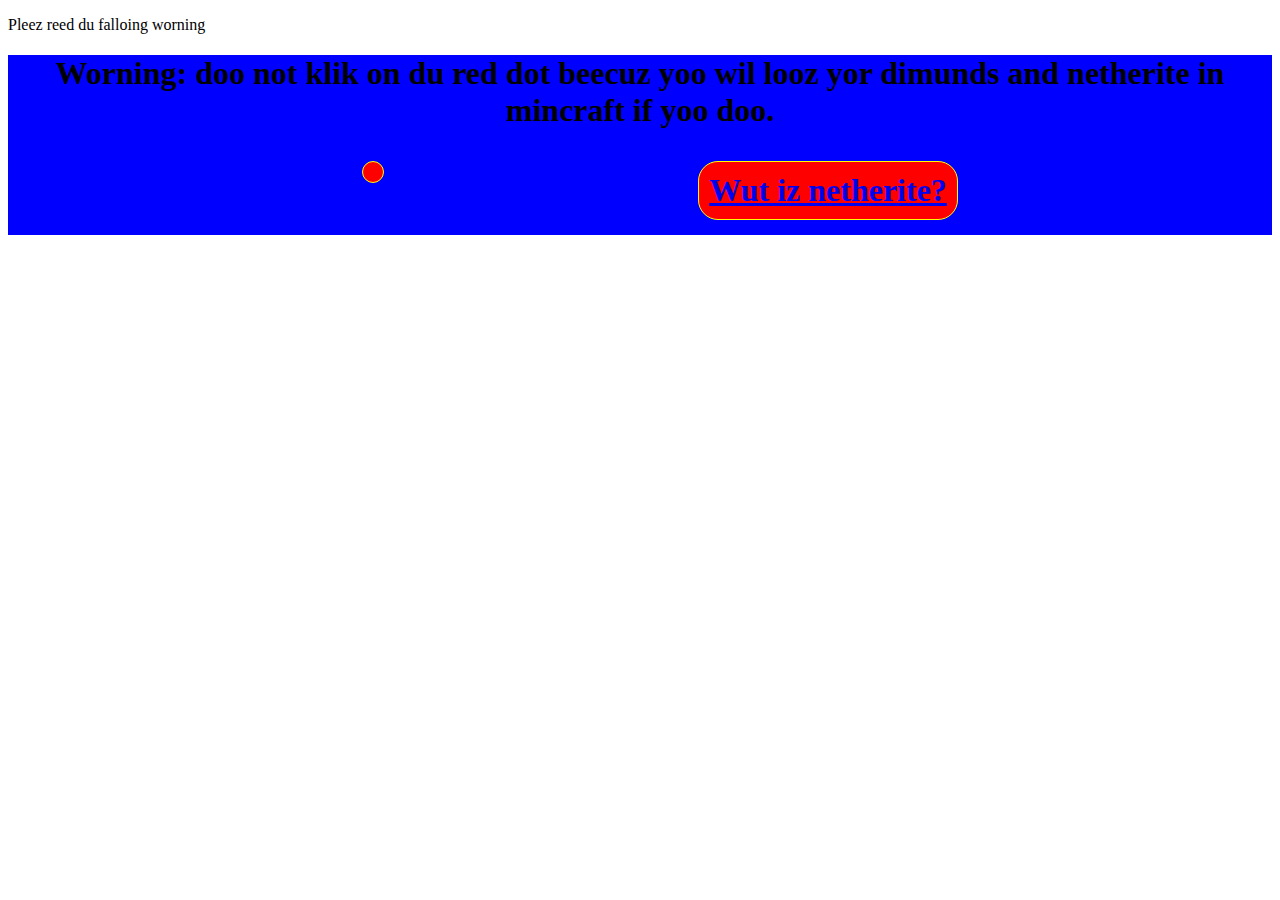
==== index.html @ 413c6275 "Update index.html" ====
<!DOCTYPE html>
<html>
  <head>
    <link href="style.css" rel="stylesheet" type="text/css" />
  </head>
  <body>
    
      <p>Pleez reed du falloing worning</p>
    
    <div id="header" onclick="changeColor()">
      <h1>Worning: doo not klik on du red dot beecuz yoo wil looz yor dimunds and netherite in mincraft if yoo doo.<h1>
        <ul id="navbar">
          <a href="this-is-not-a-button.html">
            <li></li></a>
          <a href="you-found-a-secret.html><li><-red dot</li></a>
          <a href="minecraft.html"><li>Wut iz netherite?</li></a>
        </ul>
    </div>

    <script>
      function changeColor() {
        var header = document.getElementById("header");
        var n = (Math.random() * 0xfffff * 1000000).toString(16);
        var newColor = '#' + n.slice(0, 6);
        header.style.backgroundColor = newColor;
      }
    </script>
    <script src="script.js"></script>
  </body>
</html>
---- style.css ----
#header {
  text-align: center;
  background-color: blue;
}
#navbar {
  display:flex;
  justify-content: space-evenly;
}
navbar a {
  text-decoration: none;
  color: orange;
}
#navbar li {
  list-style-type: none;
  padding: 10px;
  border: 1px solid yellow;
  border-radius: 20px;
  margin: 0px 0px 15px 0px;
  background-color: red;
}
#navbar li:hover {
  background-color: purple;
}
.pic {
  width: 250px;
  height: 250px;
}
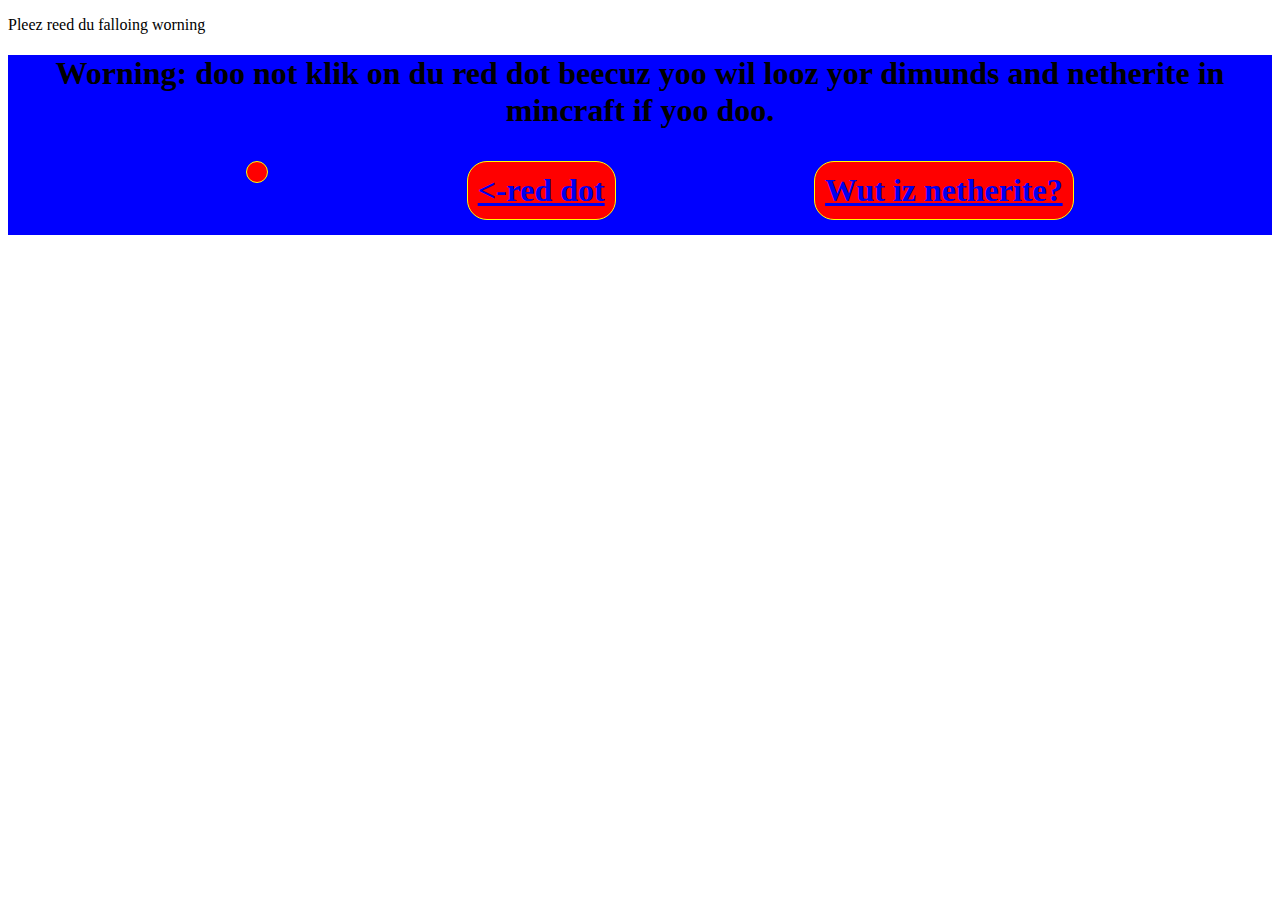
==== commit 5acd7cff: "Update index.html" ====
--- a/index.html
+++ b/index.html
@@ -12,7 +12,7 @@
         <ul id="navbar">
           <a href="this-is-not-a-button.html">
             <li></li></a>
-          <a href="you-found-a-secret.html><li><-red dot</li></a>
+          <a href="you-found-a-secret.html"><li><-red dot</li></a>
           <a href="minecraft.html"><li>Wut iz netherite?</li></a>
         </ul>
     </div>
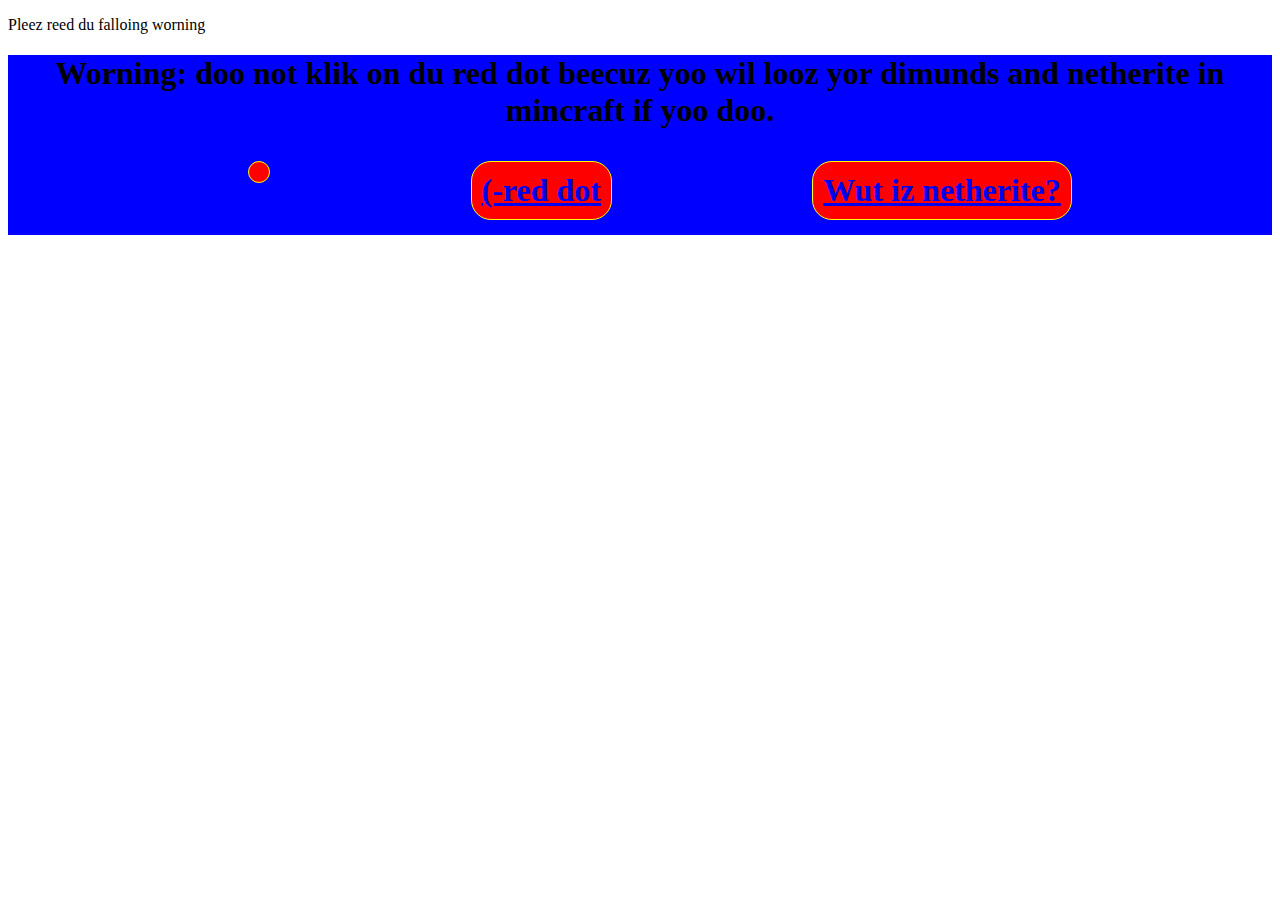
==== commit ec5fa2a4: "Update index.html" ====
--- a/index.html
+++ b/index.html
@@ -12,7 +12,7 @@
         <ul id="navbar">
           <a href="this-is-not-a-button.html">
             <li></li></a>
-          <a href="you-found-a-secret.html"><li><-red dot</li></a>
+          <a href="you-found-a-secret.html"><li>(-red dot</li></a>
           <a href="minecraft.html"><li>Wut iz netherite?</li></a>
         </ul>
     </div>
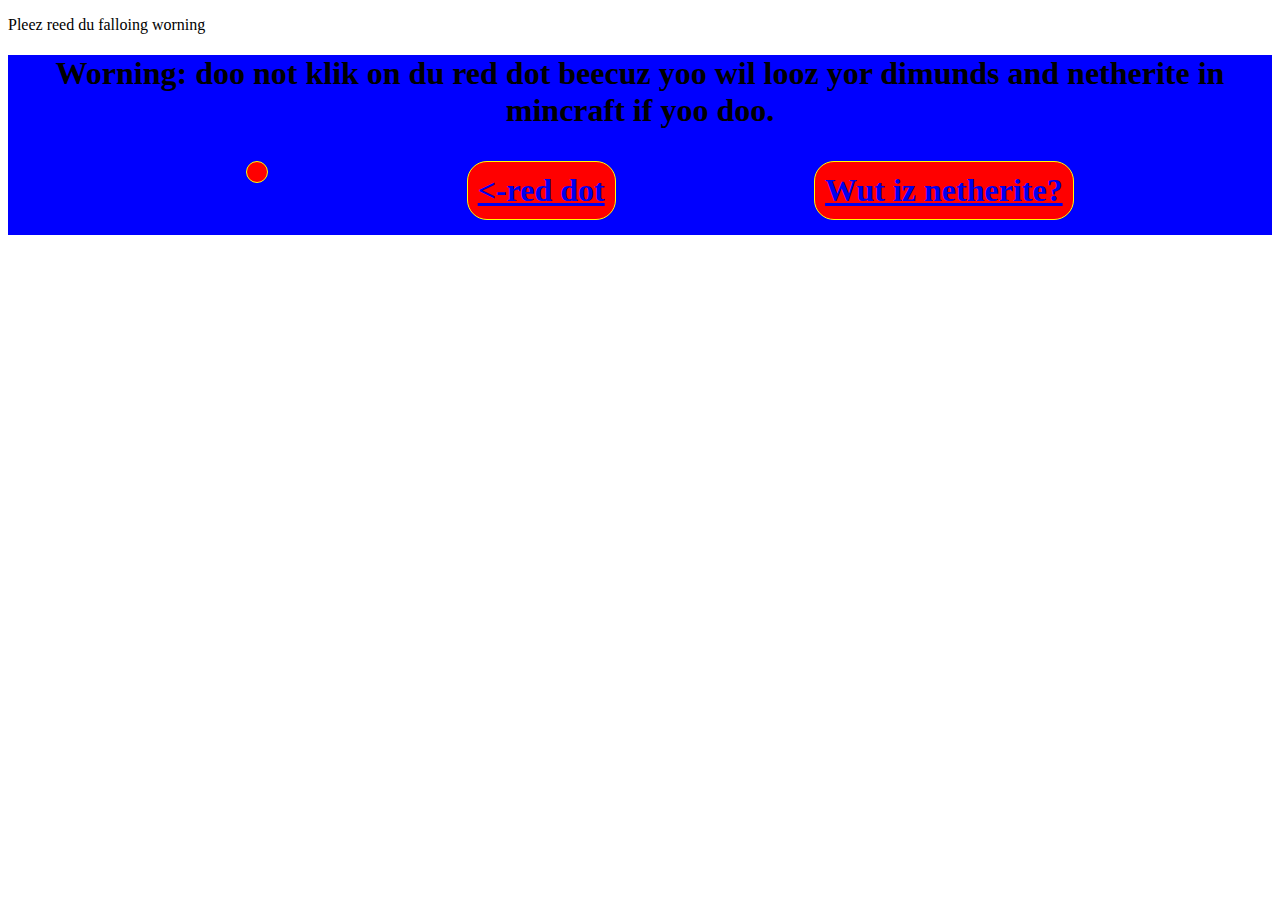
==== commit 1cfae365: "Update index.html" ====
--- a/index.html
+++ b/index.html
@@ -12,7 +12,7 @@
         <ul id="navbar">
           <a href="this-is-not-a-button.html">
             <li></li></a>
-          <a href="you-found-a-secret.html"><li>(-red dot</li></a>
+          <a href="you-found-a-secret.html"><li><-red dot</li></a>
           <a href="minecraft.html"><li>Wut iz netherite?</li></a>
         </ul>
     </div>
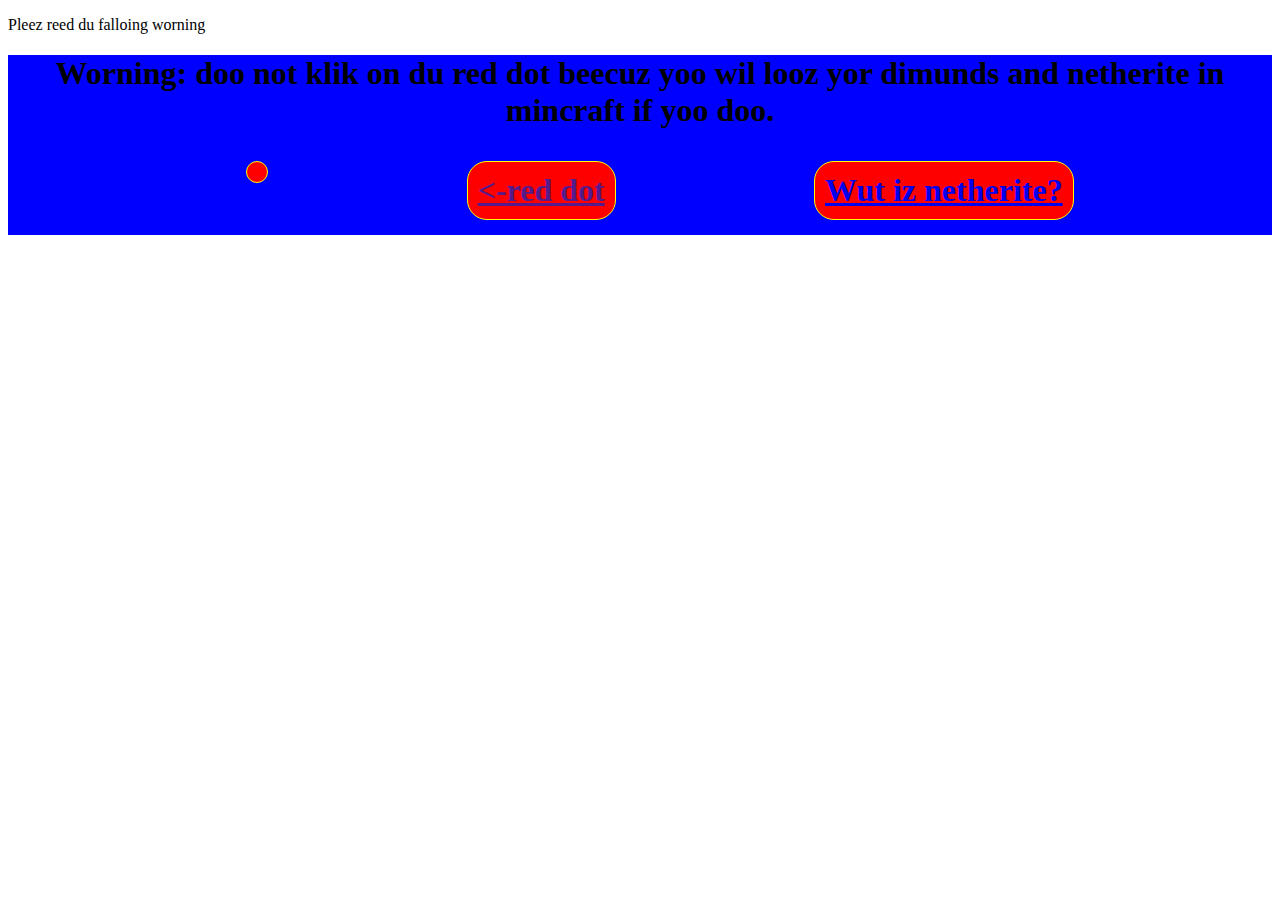
==== commit ea887f55: "Update index.html" ====
--- a/index.html
+++ b/index.html
@@ -12,7 +12,7 @@
         <ul id="navbar">
           <a href="this-is-not-a-button.html">
             <li></li></a>
-          <a href="you-found-a-secret.html"><li><-red dot</li></a>
+          <a href><li><-red dot</li></a>
           <a href="minecraft.html"><li>Wut iz netherite?</li></a>
         </ul>
     </div>
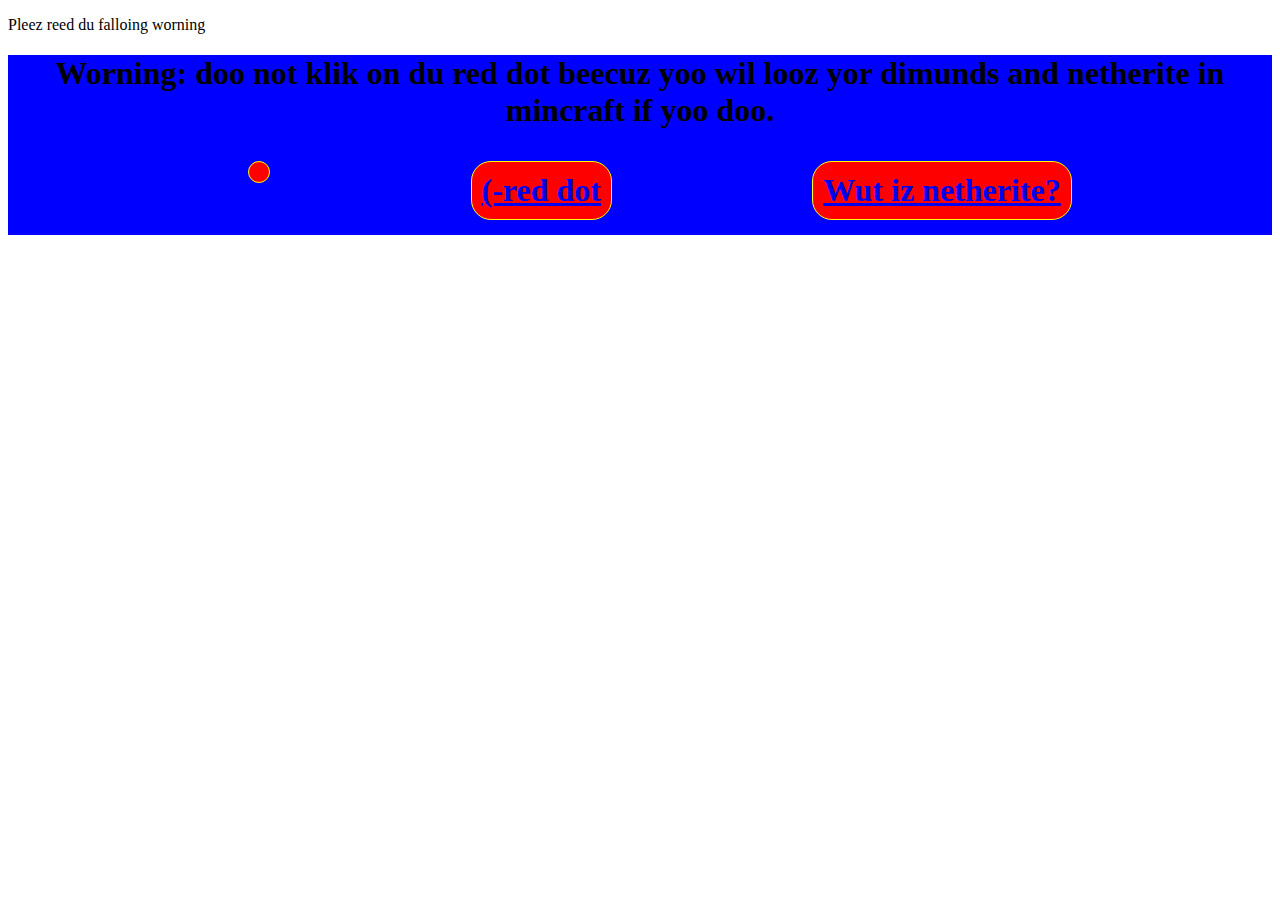
==== commit 210f1f29: "Update index.html" ====
--- a/index.html
+++ b/index.html
@@ -12,7 +12,7 @@
         <ul id="navbar">
           <a href="this-is-not-a-button.html">
             <li></li></a>
-          <a href><li><-red dot</li></a>
+          <a href="game.html"><li>(-red dot</li></a>
           <a href="minecraft.html"><li>Wut iz netherite?</li></a>
         </ul>
     </div>
